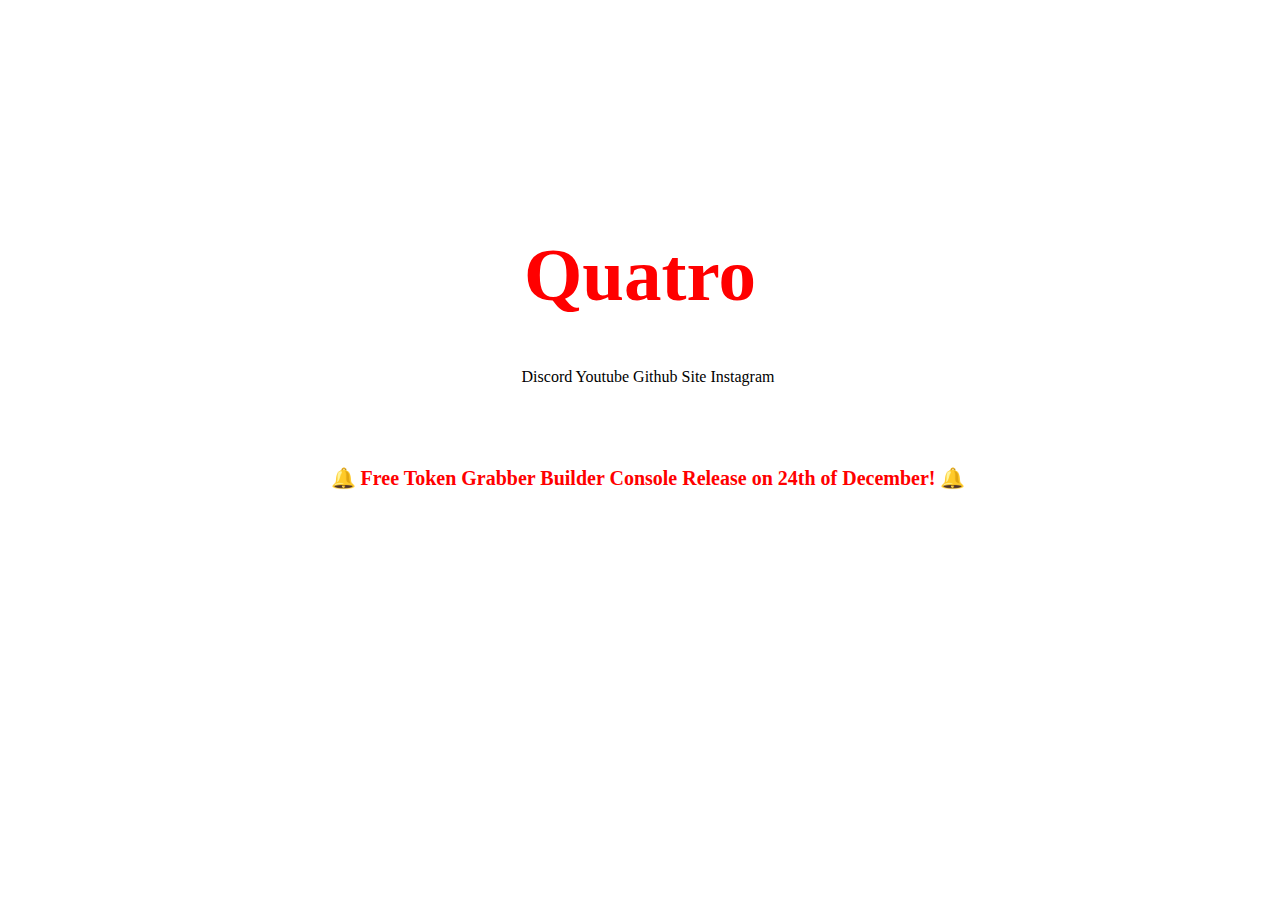
==== index.html @ 03ceec10 "Add files via upload" ====
<!DOCTYPE html>
<html lang="en">
<html>
<head>

<title>Quatro</title>
<link rel="icon" type="image/x-icon" href="images/quuatro.png">

</head>
<body data-spy="scroll" data-target=".fixed-top">
    <link href="css/bootstrap.css" rel="stylesheet">
    <link href="css/styles.css" rel="stylesheet">
    <header id="header" class="header">
<div style="width:100%;height:100%;position:absolute;vertical-align:middle;text-align:center;">
   <h1 style=" font-size: 75px; color: red; font-family: Consolas; margin-left: -1rem; margin-top: 14rem;">Quatro</h1>
   <a class="btn-solid-lg page-scroll"  onclick="location.href = 'https://discord.gg/geP2wKtvJU'">Discord</a>
   <a class="btn-solid-lg page-scroll"  onclick="location.href = 'https://www.youtube.com/channel/UCeqDFSjNjLIKBpCWd3egtbA/'">Youtube</a>
   <a class="btn-solid-lg page-scroll" onclick="location.href = 'https://github.com/quatro-xde'">Github Site</a>
   <a class="btn-solid-lg page-scroll" onclick="location.href = 'https://instagram.com/astra.xde'">Instagram</a>
   <h6 style="font-size: 20px; margin-top: 5rem; color: red; font-family: Consolas;">🔔 Free Token Grabber Builder Console Release on 24th of December! 🔔</h6>
</div>
    </header>
</body>
</html>
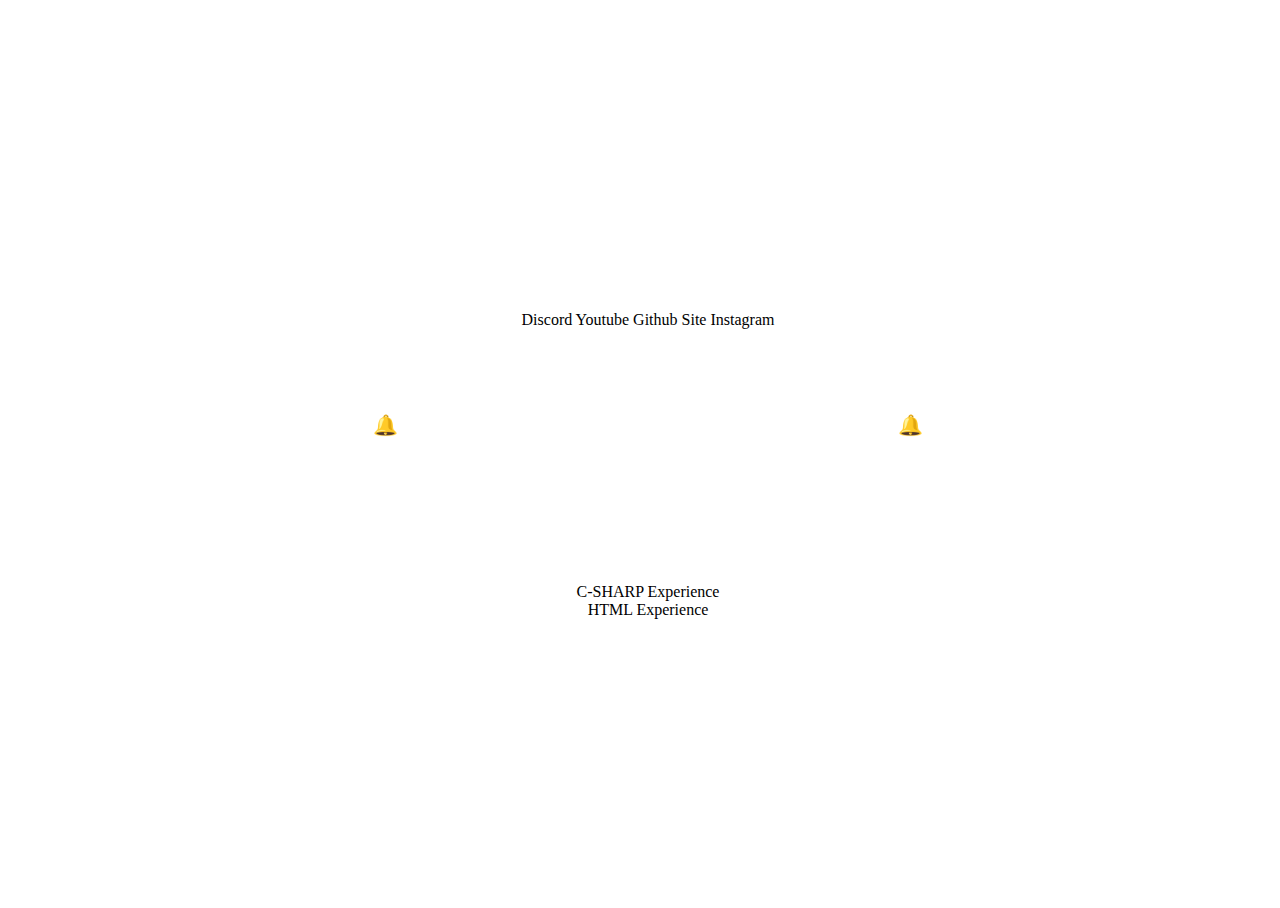
==== commit dcbe59a6: "Add files via upload" ====
--- a/index.html
+++ b/index.html
@@ -12,12 +12,32 @@
     <link href="css/styles.css" rel="stylesheet">
     <header id="header" class="header">
 <div style="width:100%;height:100%;position:absolute;vertical-align:middle;text-align:center;">
-   <h1 style=" font-size: 75px; color: red; font-family: Consolas; margin-left: -1rem; margin-top: 14rem;">Quatro</h1>
-   <a class="btn-solid-lg page-scroll"  onclick="location.href = 'https://discord.gg/geP2wKtvJU'">Discord</a>
-   <a class="btn-solid-lg page-scroll"  onclick="location.href = 'https://www.youtube.com/channel/UCeqDFSjNjLIKBpCWd3egtbA/'">Youtube</a>
-   <a class="btn-solid-lg page-scroll" onclick="location.href = 'https://github.com/quatro-xde'">Github Site</a>
-   <a class="btn-solid-lg page-scroll" onclick="location.href = 'https://instagram.com/astra.xde'">Instagram</a>
-   <h6 style="font-size: 20px; margin-top: 5rem; color: red; font-family: Consolas;">🔔 Free Token Grabber Builder Console Release on 24th of December! 🔔</h6>
+   <h1 style=" font-size: 75px; color: rgb(255, 255, 255); font-family: Consolas; margin-left: -1rem; margin-top: 10.4rem;" onclick="location.href = 'index.html'">Quatro</h1>
+   <a style="margin-top: 3.2rem" class="btn-solid-lg page-scroll"  onclick="location.href = 'https://discord.gg/geP2wKtvJU'">Discord</a>
+   <a style="margin-top: 3.2rem" class="btn-solid-lg page-scroll"  onclick="location.href = 'https://www.youtube.com/channel/UCeqDFSjNjLIKBpCWd3egtbA/'">Youtube</a>
+   <a style="margin-top: 3.2rem" class="btn-solid-lg page-scroll" onclick="location.href = 'https://github.com/quatro-xde'">Github Site</a>
+   <a style="margin-top: 3.2rem" class="btn-solid-lg page-scroll" onclick="location.href = 'https://instagram.com/astra.xde'">Instagram</a>
+   <h6 class="name-extra" style="font-size: 20px; margin-top: 5.3rem; color: rgb(255, 255, 255);">🔔 Quatro Grabber Is Finally Released On Github For Free! 🔔</h6>
+   
+   <h4 class="name-extra" style="font-size: 25x; margin-top: 6rem; color: rgb(255, 255, 255);">Some of my experiences :</h4>
+    
+   <div class="skills" style="margin-top: 2rem">
+    <div class="skill">
+      <div class="skill-name">C-SHARP Experience</div>
+      <div class="skill-bar">
+        <div class="skill-per" per="90%" style="max-width:90%"></div>
+      </div>
+    </div>
+  
+    <div class="skill">
+      <div class="skill-name">HTML Experience</div>
+      <div class="skill-bar">
+        <div class="skill-per" per="60%" style="max-width:60%"></div>
+      </div>
+    </div>
+
+
+
 </div>
     </header>
 </body>
